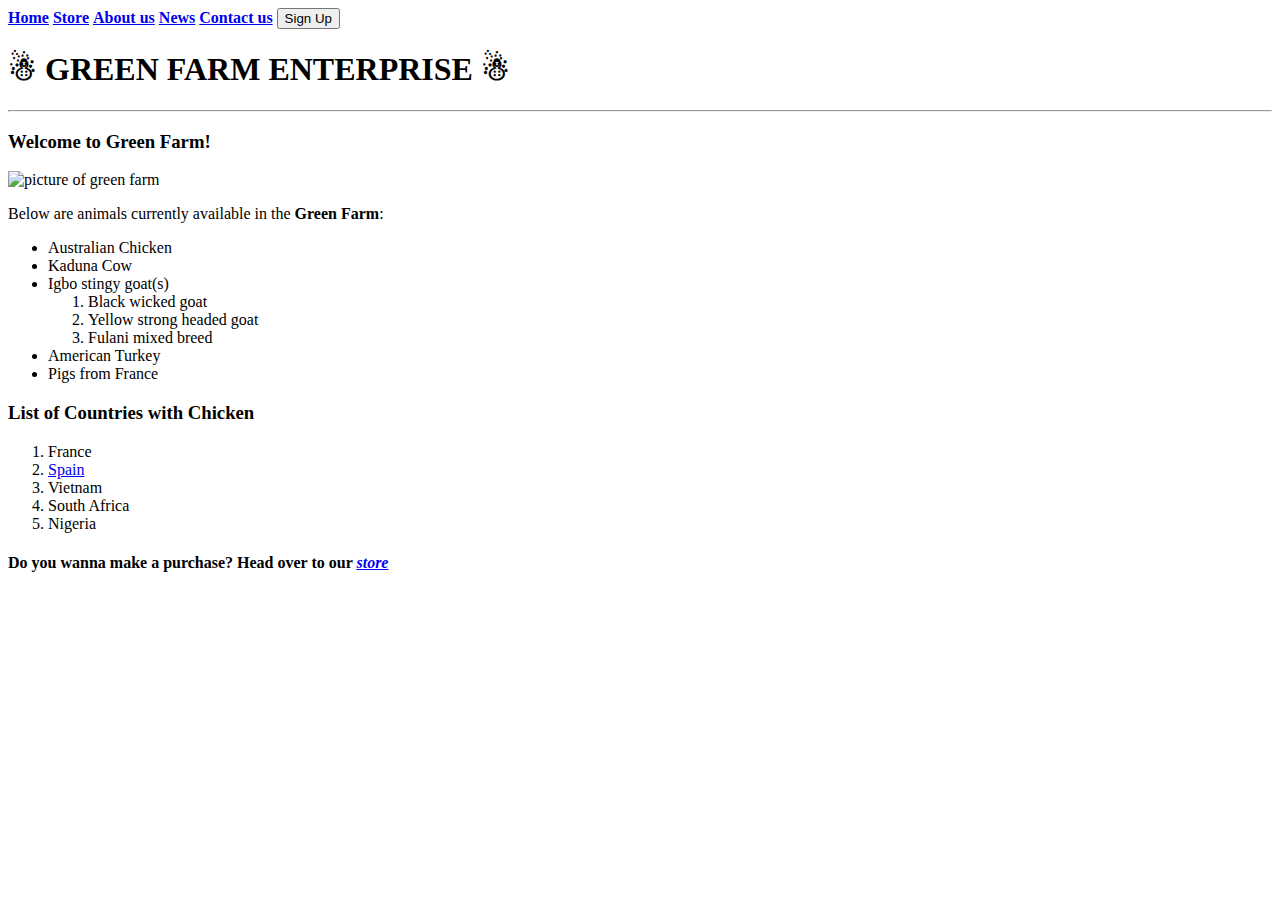
==== index.html @ 03b6107d "first commit" ====
<!DOCTYPE html>
<html lang="en">

<head>
    <meta charset="UTF-8">
    <meta http-equiv="X-UA-Compatible" content="IE=edge">
    <meta name="viewport" content="width=device-width, initial-scale=1.0">
    <title>Volx_TNT</title>
</head>

<body>
    <nav>
        <a href="index.html"><b>Home</b></a>
        <a href="store.html"><b>Store</b></a>
        <a href="about.html"><b>About us</b></a>
        <a href="#"><b>News</b></a>
        <a href="#"><b>Contact us</b></a>
        <button>Sign Up</button>
    </nav>
    <h1><b>&#9731 GREEN FARM ENTERPRISE &#9731</b></h1>
    <hr>
    <h3>Welcome to Green Farm!</h3>
    <img src="https://media.istockphoto.com/id/511976070/photo/green-sprouts.jpg?b=1&s=170667a&w=0&k=20&c=DKAA1VW9jurYNgaViE1h1z41gauY2uqnvLCQjeuLzD0="
        alt="picture of green farm">
    <p>Below are animals currently available in the <b>Green Farm</b>: </p>
    <ul>
        <li>Australian Chicken</li>
        <li>Kaduna Cow</li>
        <li>Igbo stingy goat(s)
            <ol>
                <li>Black wicked goat</li>
                <li>Yellow strong headed goat</li>
                <li>Fulani mixed breed</li>
            </ol>
        </li>
        <li>American Turkey</li>
        <li>Pigs from France</li>
    </ul>

    <h3>List of Countries with Chicken</h3>
    <ol>
        <li>France</li>
        <li><a
                href="https://media.istockphoto.com/id/875273240/photo/spanish-cities-la-sagrada-familia-barcelona-golden-hour.jpg?s=170667a&w=0&k=20&c=Wr3vaunS440RXIFC5SDO2NowHfEMwWsqcPTg0NSJmNc=">Spain</a>
        </li>
        <li>Vietnam</li>
        <li>South Africa</li>
        <li>Nigeria</li>
    </ol>

    <h4>Do you wanna make a purchase? Head over to our <a href="store.html"><i><b>store</b></i></a></h4>
</body>

</html>
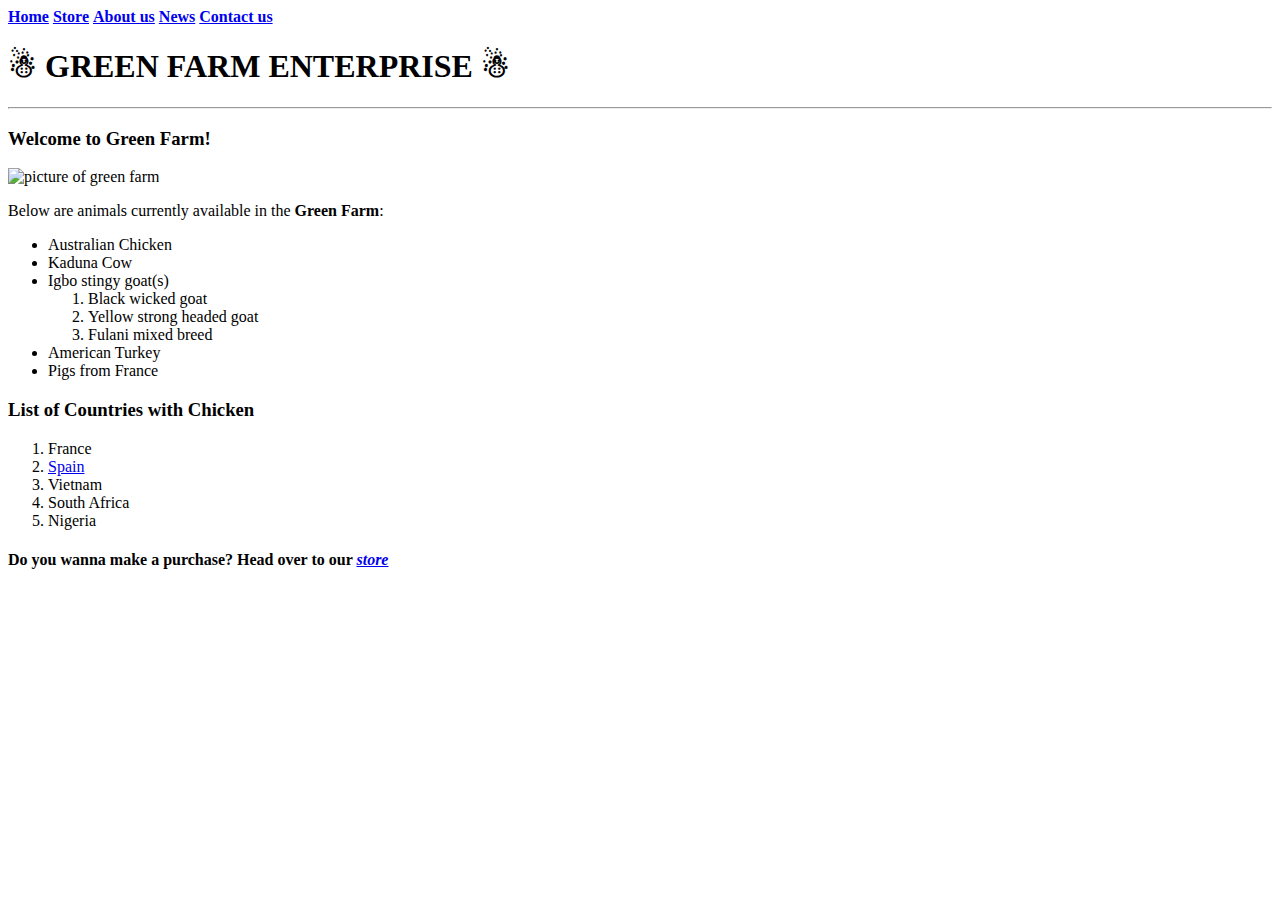
==== commit 98ae92e7: "2nd commit" ====
--- a/index.html
+++ b/index.html
@@ -15,7 +15,6 @@
         <a href="about.html"><b>About us</b></a>
         <a href="#"><b>News</b></a>
         <a href="#"><b>Contact us</b></a>
-        <button>Sign Up</button>
     </nav>
     <h1><b>&#9731 GREEN FARM ENTERPRISE &#9731</b></h1>
     <hr>
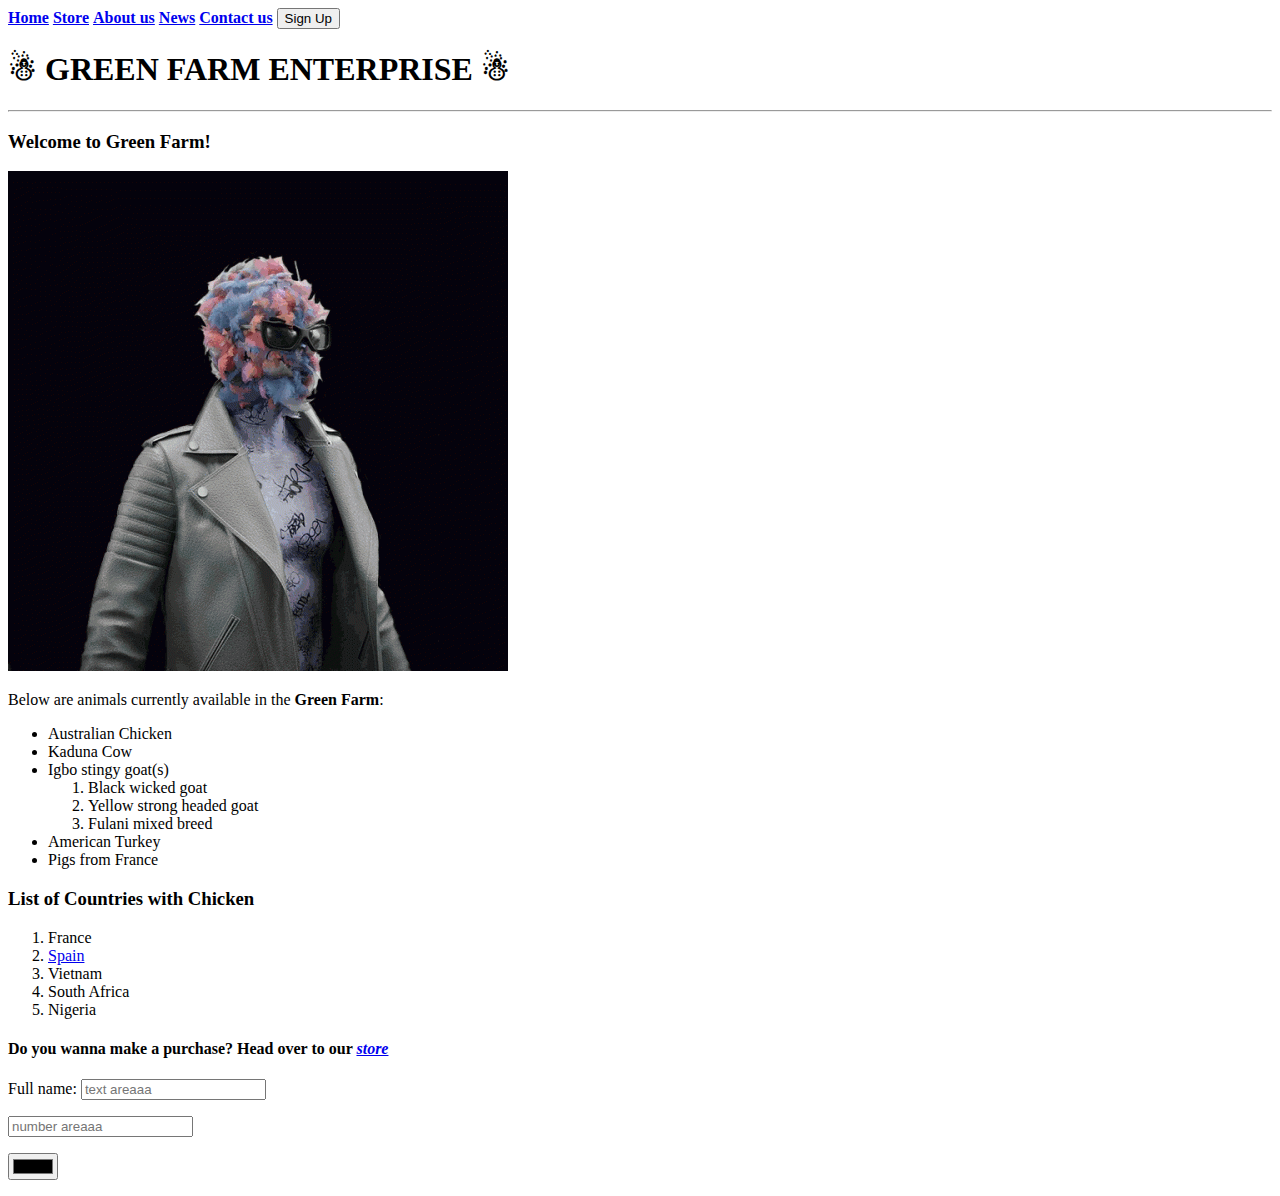
==== commit c4db34f1: "i reverted to this commit This reverts commit 98ae92e72908bc5bdf8f283841071da8ac595547." ====
--- a/index.html
+++ b/index.html
@@ -15,12 +15,12 @@
         <a href="about.html"><b>About us</b></a>
         <a href="#"><b>News</b></a>
         <a href="#"><b>Contact us</b></a>
+        <button>Sign Up</button>
     </nav>
     <h1><b>&#9731 GREEN FARM ENTERPRISE &#9731</b></h1>
     <hr>
     <h3>Welcome to Green Farm!</h3>
-    <img src="https://media.istockphoto.com/id/511976070/photo/green-sprouts.jpg?b=1&s=170667a&w=0&k=20&c=DKAA1VW9jurYNgaViE1h1z41gauY2uqnvLCQjeuLzD0="
-        alt="picture of green farm">
+    <img src="images/face.gif">
     <p>Below are animals currently available in the <b>Green Farm</b>: </p>
     <ul>
         <li>Australian Chicken</li>
@@ -32,7 +32,7 @@
                 <li>Fulani mixed breed</li>
             </ol>
         </li>
-        <li>American Turkey</li>
+        <li>American Turkey</li> 
         <li>Pigs from France</li>
     </ul>
 
@@ -50,4 +50,17 @@
     <h4>Do you wanna make a purchase? Head over to our <a href="store.html"><i><b>store</b></i></a></h4>
 </body>
 
+
+<!-- Html forms -->
+<form action="/about.html"><p>
+    <label for="name">Full name: </label>
+    <input type="text" id="name" placeholder="text areaaa">
+</p>
+<p>
+<label for="number"></label>
+    <input type="number" id="number" placeholder="number areaaa">
+</p>
+<p><label for="colors"></label>
+    <input type="color" id="colors" placeholder="text areaaa">
+</p></form>
 </html>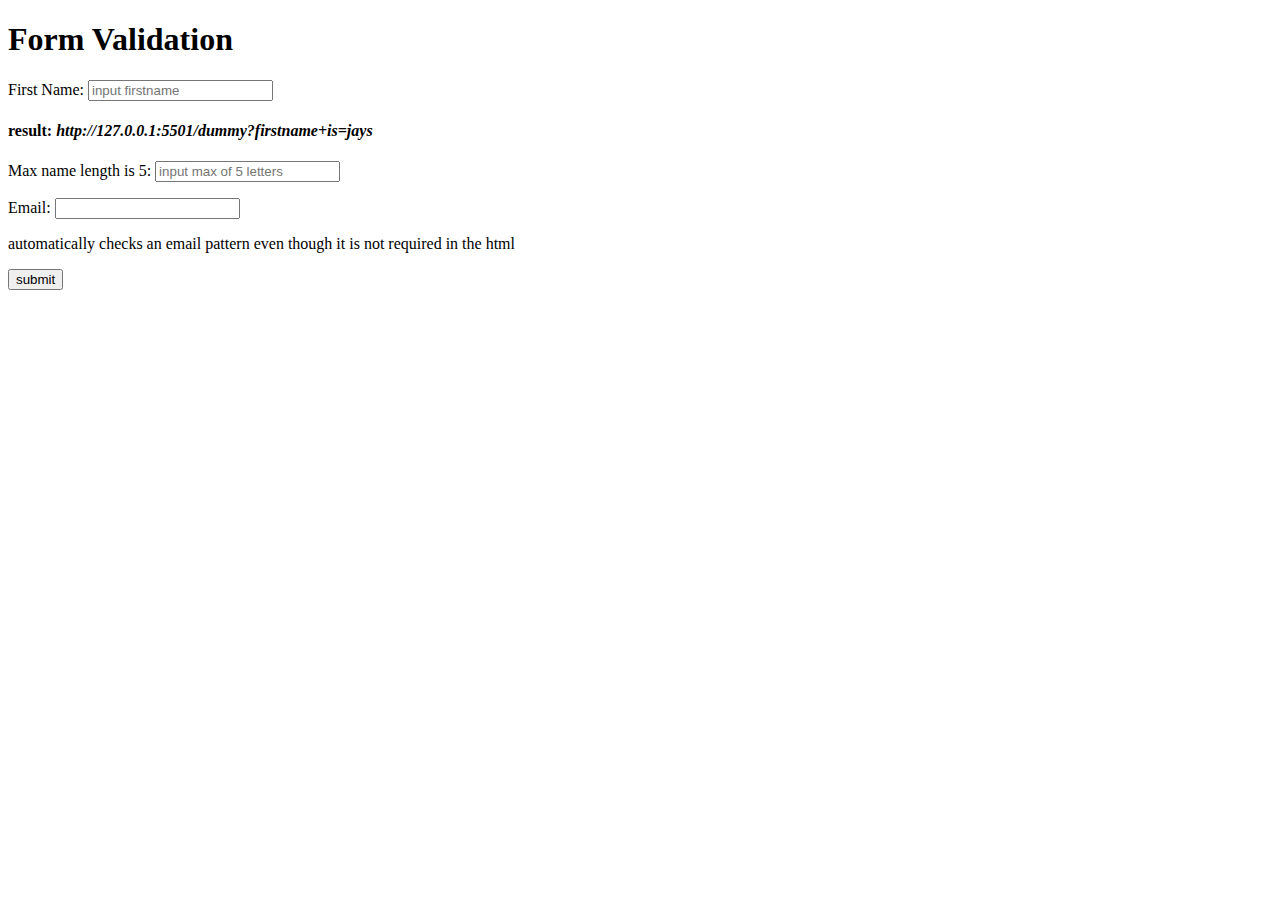
==== commit 69bf4def: "chapter 56" ====
--- a/index.html
+++ b/index.html
@@ -1,66 +1,137 @@
-<!DOCTYPE html>
+<!doctype html>
 <html lang="en">
 
 <head>
-    <meta charset="UTF-8">
-    <meta http-equiv="X-UA-Compatible" content="IE=edge">
-    <meta name="viewport" content="width=device-width, initial-scale=1.0">
-    <title>Volx_TNT</title>
+  <meta charset="UTF-8" />
+  <meta http-equiv="X-UA-Compatible" content="IE=edge" />
+  <meta name="viewport" content="width=device-width, initial-scale=1.0" />
+  <title>Justin's Personal Udemy Practice | The complete web developer bootcamp - Colt Steele</title>
 </head>
 
 <body>
-    <nav>
-        <a href="index.html"><b>Home</b></a>
-        <a href="store.html"><b>Store</b></a>
-        <a href="about.html"><b>About us</b></a>
-        <a href="#"><b>News</b></a>
-        <a href="#"><b>Contact us</b></a>
-        <button>Sign Up</button>
-    </nav>
-    <h1><b>&#9731 GREEN FARM ENTERPRISE &#9731</b></h1>
-    <hr>
-    <h3>Welcome to Green Farm!</h3>
-    <img src="images/face.gif">
-    <p>Below are animals currently available in the <b>Green Farm</b>: </p>
-    <ul>
-        <li>Australian Chicken</li>
-        <li>Kaduna Cow</li>
-        <li>Igbo stingy goat(s)
-            <ol>
-                <li>Black wicked goat</li>
-                <li>Yellow strong headed goat</li>
-                <li>Fulani mixed breed</li>
-            </ol>
-        </li>
-        <li>American Turkey</li> 
-        <li>Pigs from France</li>
-    </ul>
-
-    <h3>List of Countries with Chicken</h3>
-    <ol>
-        <li>France</li>
-        <li><a
-                href="https://media.istockphoto.com/id/875273240/photo/spanish-cities-la-sagrada-familia-barcelona-golden-hour.jpg?s=170667a&w=0&k=20&c=Wr3vaunS440RXIFC5SDO2NowHfEMwWsqcPTg0NSJmNc=">Spain</a>
-        </li>
-        <li>Vietnam</li>
-        <li>South Africa</li>
-        <li>Nigeria</li>
-    </ol>
-
-    <h4>Do you wanna make a purchase? Head over to our <a href="store.html"><i><b>store</b></i></a></h4>
+  <!-- <nav>
+    <a href="index.html"><b>Home</b></a>
+    <a href="store.html"><b>Store</b></a>
+    <a href="about.html"><b>About us</b></a>
+    <a href="#"><b>News</b></a>
+    <a href="#"><b>Contact us</b></a>
+  </nav>
+  <h1><b> GREEN FARM ENTERPRISE</b></h1>
+  <hr>
+  <h3>Welcome to Green Farm!</h3>
+  <img
+    src="https://media.istockphoto.com/id/511976070/photo/green-sprouts.jpg?b=1&s=170667a&w=0&k=20&c=DKAA1VW9jurYNgaViE1h1z41gauY2uqnvLCQjeuLzD0="
+    alt="picture of green farm" />
+  <p>Below are animals currently available in the <b>Green Farm</b>:</p>
+  <ul>
+    <li>Australian Chicken</li>
+    <li>Kaduna Cow</li>
+    <li> Igbo stingy goat(s) <ol>
+        <li>Black wicked goat</li>
+        <li>Yellow strong headed goat</li>
+        <li>Fulani mixed breed</li>
+      </ol>
+    </li>
+    <li>American Turkey</li>
+    <li>Pigs from France</li>
+  </ul>
+  <h3>List of Countries with Chicken</h3>
+  <ol>
+    <li>France</li>
+    <li>
+      <a
+        href="https://media.istockphoto.com/id/875273240/photo/spanish-cities-la-sagrada-familia-barcelona-golden-hour.jpg?s=170667a&w=0&k=20&c=Wr3vaunS440RXIFC5SDO2NowHfEMwWsqcPTg0NSJmNc=">Spain</a>
+    </li>
+    <li>Vietnam</li>
+    <li>South Africa</li>
+    <li>Nigeria</li>
+  </ol>
+  <h4> Do you wanna make a purchase? Head over to our <a href="store.html"><i><b>store</b></i></a>
+  </h4> -->
+  <!-- <h2>Html forms</h2>
+  <form action="./tacos">
+    <button type="button">PLEASE DONT SUBMIT</button>
+    <p><label for="nam">Date</label>
+      <input type="date" id="">
+    </p>
+    <p>
+      <label for="name">Full name: </label>
+      <input type="text" id="name" placeholder="text areaaa" name="fullname">
+    </p>
+    <p>
+      <label for="number">Input number:</label>
+      <input type="number" id="number" placeholder="number areaaa">
+    </p>
+    <p>
+      <label for="colors">Select color: </label>
+      <input type="color" id="colors">
+    </p>
+    <button type="submit">Submit</button>
+  </form> -->
+  <!-- <h2>Hijacking Searches</h2>
+  <h3>Search Google</h3>
+  <h4>gooogle link (https://www.google.com/search?q=boy)</h4>
+  <form action="https://www.google.com/search">
+    <input type="search" id="gsearch" placeholder="search google" name="q">
+    <button id="gsearch">Search Google</button>
+  </form>
+  <h3>Search Youtube</h3>
+  <h4>youtube link (https://www.youtube.com/results?search_query=boy)</h4>
+  <form action="https://www.youtube.com/results">
+    <input type="search" id="ysearch" placeholder="search youtube" name="search_query">
+    <button id="ysearch">Search Youtube</button>
+  </form>  -->
+  <!-- <h1>Other input tags</h1>
+  <h2>Checkbox</h2>
+  <form action="/bobby">
+    <input type="checkbox" id="agre" name="terms_o_s2" checked><label for="agre" checked>I agree to all (checked
+      checkbox)</label>
+    <button>Submit</button>
+    <h2>Radio buttons</h2>
+    <h5>Name is used to group elements together in radiobuttons while value is the info that is sent through when this
+      form is submitted</h5>
+    <p><b>Choose your gender:</b></p>
+    <input type="radio" name="gender" id="boy" value="send gender as boy">
+    <label for="boy">Boy</label><br>
+    <input type="radio" name="gender" id="girl" value="send gender as girl">
+    <label for="girl">Girl</label>
+    <h5>output when radio of boy was checked :<i> http://127.0.0.1:5501/bobby?terms_o_s2=on&gender=send+gender+as+boy
+      </i></h5>
+    <h1>Select Tag</h1>
+    <p>
+      <label for="meal">Please select your meal:</label>
+      <select name="meal" id="meal">
+        <option value="rice">Rice</option>
+        <option value="beans">Beans</option>
+        <option value="meat" selected>Meat (default selection)</option>
+        <option value="veg">Vegetables</option>
+      </select>
+    </p>
+    <p>
+      <label for="level">Amount of Cheese</label>
+      <input type="range" name="no_of_cheese" id="level" min="1" max="10">
+    <p>Result: <i> http://127.0.0.1:5501/bobby?terms_o_s2=on&meal=meat&no_of_cheese=2</i></p>
+    </p>
+    <p>
+      <label for="pappy">Write something here:</label><br>
+      <textarea name="wrote_this:" id="pappy" cols="40" rows="10" placeholder="Write here"></textarea>
+    </p>
+  </form> -->
+  <h1>Form Validation</h1>
+  <form action="/dummy">
+    <label for="first">First Name: </label>
+    <input type="text" placeholder="input firstname" id="first" name="firstname is" required><br>
+    <h4>result: <i>http://127.0.0.1:5501/dummy?firstname+is=jays</i></h4>
+    <label for="firs">Max name length is 5: </label>
+    <input type="text" placeholder="input max of 5 letters" id="firs" name="maxname" maxlength="5" minle ngth="3"
+      required>
+    <p>
+      <label for="email">Email:</label>
+      <input type="email" name="email" id="email">
+    <p>automatically checks an email pattern even though it is not required in the html</p>
+    </p>
+    <button>submit</button>
+  </form>
 </body>
 
-
-<!-- Html forms -->
-<form action="/about.html"><p>
-    <label for="name">Full name: </label>
-    <input type="text" id="name" placeholder="text areaaa">
-</p>
-<p>
-<label for="number"></label>
-    <input type="number" id="number" placeholder="number areaaa">
-</p>
-<p><label for="colors"></label>
-    <input type="color" id="colors" placeholder="text areaaa">
-</p></form>
 </html>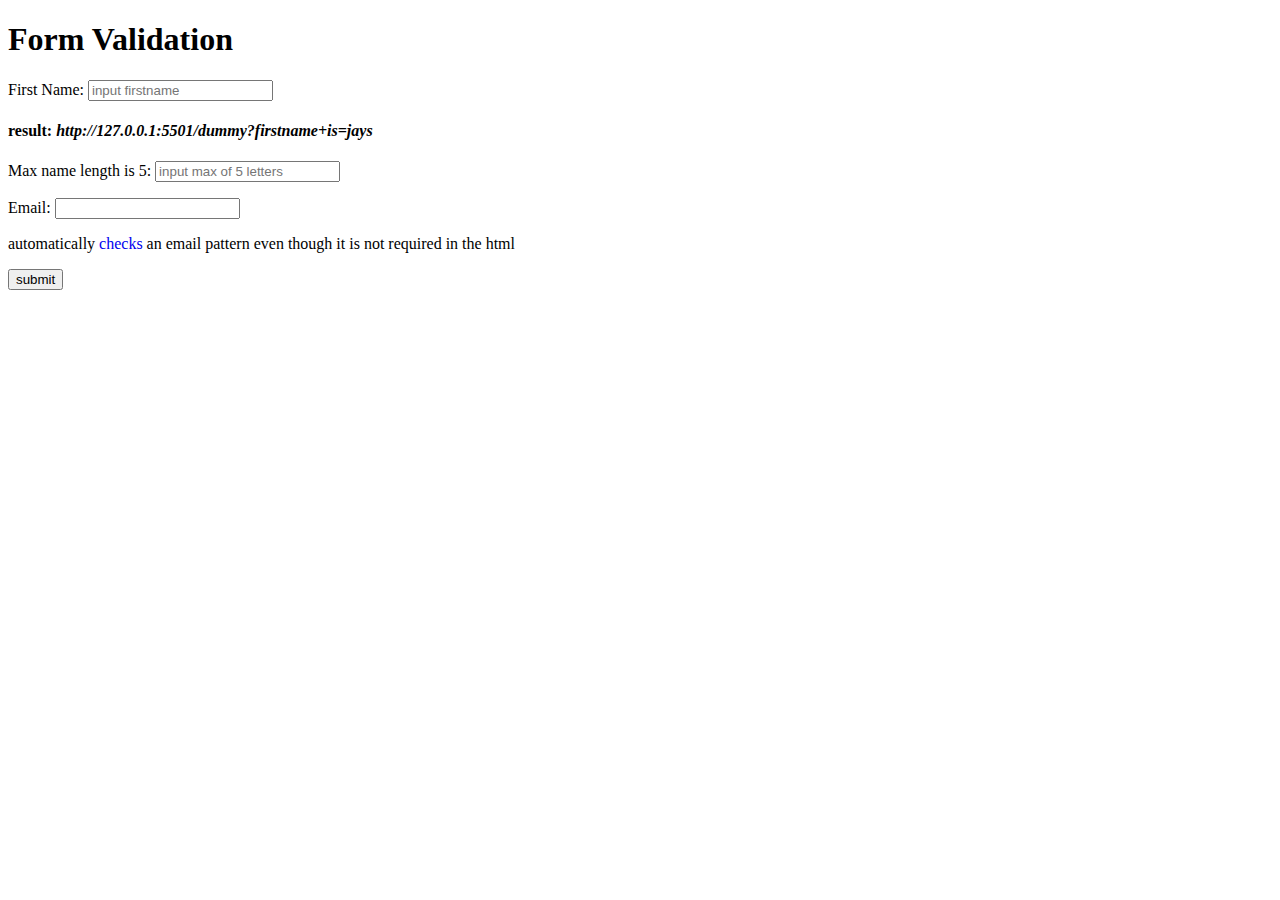
==== commit e9aa7f6a: "commit since 4 months" ====
--- a/index.html
+++ b/index.html
@@ -6,6 +6,7 @@
   <meta http-equiv="X-UA-Compatible" content="IE=edge" />
   <meta name="viewport" content="width=device-width, initial-scale=1.0" />
   <title>Justin's Personal Udemy Practice | The complete web developer bootcamp - Colt Steele</title>
+  <link rel="stylesheet" href="style.css" />
 </head>
 
 <body>
@@ -128,7 +129,7 @@
     <p>
       <label for="email">Email:</label>
       <input type="email" name="email" id="email">
-    <p>automatically checks an email pattern even though it is not required in the html</p>
+    <p>automatically <a href="#nothing">checks</a> an email pattern even though it is not required in the html</p>
     </p>
     <button>submit</button>
   </form>
--- a/style.css
+++ b/style.css
@@ -0,0 +1,3 @@
+a {
+    text-decoration: blink;
+}